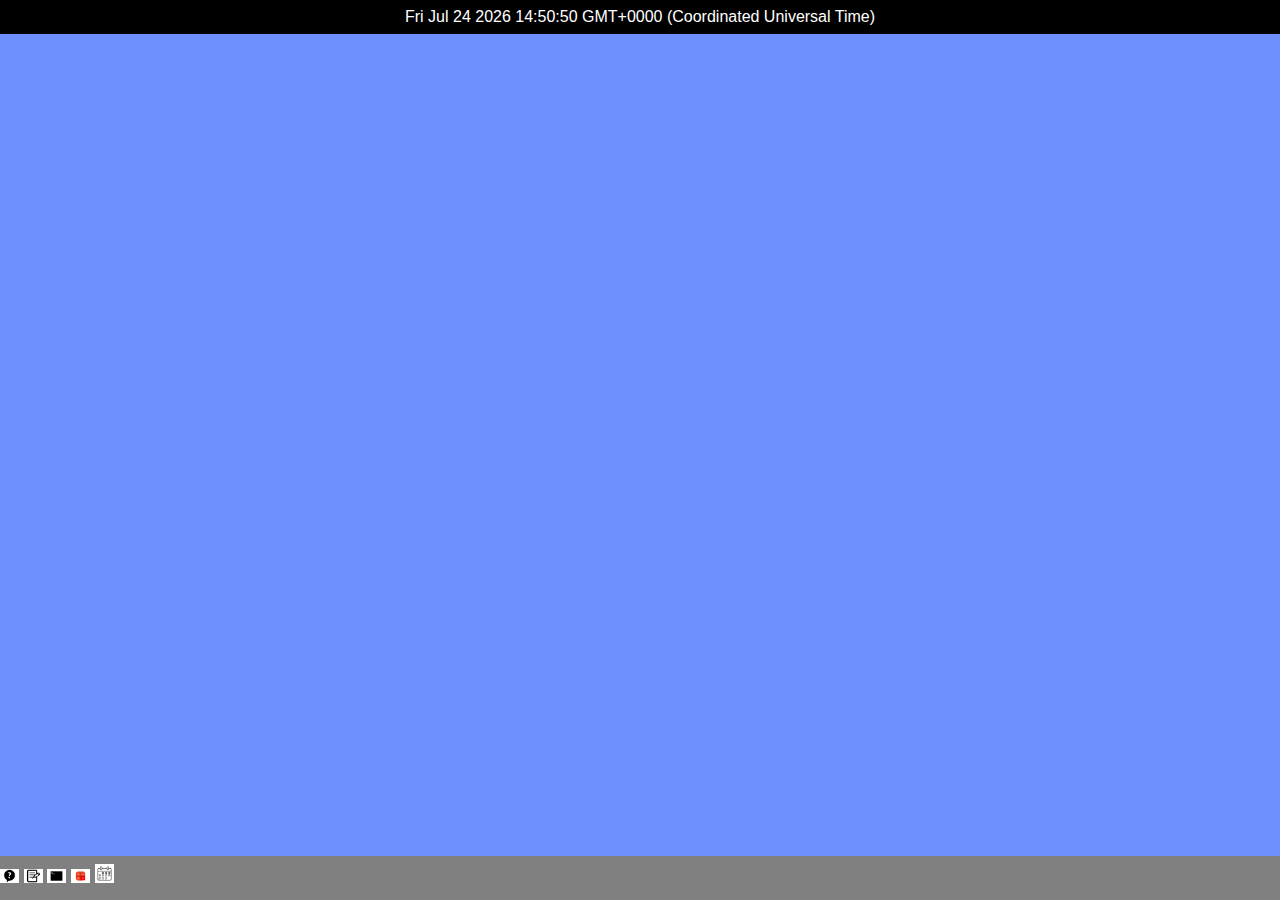
==== index.html @ cb9c8b5a "First commit." ====
<!DOCTYPE html>
<html lang="en">

<head>
    <meta charset="UTF-8">
    <meta name="viewport" content="width=device-width, initial-scale=1.0">
    <title>Theo OS Vm</title>
    <link rel="stylesheet" href="style.css">
</head>

<body onload="changeDate()">
    <div id="panel">
        <p id="datetime"></p>
    </div>
    <div id="container1">
        <div id="aboutwin" onmousedown='mydragg.startMoving(this,"aboutwin",event);'
            onmouseup='mydragg.stopMoving("aboutwin");' style="display: none;">
            <div id="topbar" style="background-color: black;">
                <table>
                    <tr>
                        <td><a id="closeabout" href="nolink.html"
                                style="color:white;text-decoration: none;cursor: default;"><span
                                    style="background-color: red; ">X</span></a></td>
                        <td style="text-align: center; color: white;">About</td>
                    </tr>
                </table>
            </div>
            <div id="content">
                <h1>TheOS 1.0</h1>
                <img src="logo.png" draggable="false" style="width: 10%;height: 10%;">
                <p>TheOS or HTMLOS is an operating system built in HTML5 and can run in the browser. It was built by
                    Theodore Boersma when he was 10 years old.</p>
            </div>
        </div>
        <div id="texteditorwin" onmousedown='mydragg.startMoving(this,"texteditorwin",event);'
            onmouseup='mydragg.stopMoving("texteditorwin");' style="display: none;">
            <div id="topbar" style="background-color: black;">
                <table>
                    <tr>
                        <td><a id="texteditclose" href="nolink.html"
                                style="color:white;text-decoration: none;cursor: default;"><span
                                    style="background-color: red; ">X</span></a></td>
                        <td style="text-align: center; color: white;">Text Editor</td>
                    </tr>
                </table>
            </div>
            <div id="content">
                <br>
                <textarea rows="6" style="width: 95%;" id="texteditval">

        </textarea><br>
                <button id="save" onclick="save('texteditval')">Save</button> <button id="clear"
                    onclick="clearText()">Clear</button>
                <br>

            </div>
        </div>
        <div id="terminalwin" onmousedown='mydragg.startMoving(this,"terminalwin",event);'
            onmouseup='mydragg.stopMoving("terminalwin");' style="display: none; background-color: black;">
            <div id="topbar" style="background-color: black">
                <table>
                    <tr>
                        <td><a id="terminalclose" href="nolink.html"
                                style="color:white;text-decoration: none;cursor: default;"><span
                                    style="background-color: red; ">X</span></a></td>
                        <td style="text-align: center; color: white;">Terminal</td>
                    </tr>
                </table>
            </div>
            <div id="content1" style="background-color: black;">
                <embed height="600px" allowscrolling="no" width="100%" src="terminal.html">
            </div>
        </div>

    </div>
    <div id="calculatorwin" onmousedown='mydragg.startMoving(this,"calculatorwin",event);'
        onmouseup='mydragg.stopMoving("calculatorwin");' style="display: none; background-color: white;">
        <div id="topbar" style="background-color: black">
            <table>
                <tr>
                    <td><a id="calculatorclose" href="nolink.html"
                            style="color:white;text-decoration: none;cursor: default;"><span
                                style="background-color: red; ">X</span></a></td>
                    <td style="text-align: center; color: white;">Calculater</td>
                </tr>
            </table>
        </div>
        <div id="content2">
            <br>
            <table border="1">
                <tr>
                    <td colspan="3"><input type="text" id="result" /></td>
                    <!-- clr() function will call clr to clear all value -->
                    <td><input type="button" value="c" onclick="clr()" /> </td>
                </tr>
                <tr>
                    <!-- create button and assign value to each button -->
                    <!-- dis("1") will call function dis to display value -->
                    <td><input type="button" value="1" onclick="dis('1')" /> </td>
                    <td><input type="button" value="2" onclick="dis('2')" /> </td>
                    <td><input type="button" value="3" onclick="dis('3')" /> </td>
                    <td><input type="button" value="/" onclick="dis('/')" /> </td>
                </tr>
                <tr>
                    <td><input type="button" value="4" onclick="dis('4')" /> </td>
                    <td><input type="button" value="5" onclick="dis('5')" /> </td>
                    <td><input type="button" value="6" onclick="dis('6')" /> </td>
                    <td><input type="button" value="-" onclick="dis('-')" /> </td>
                </tr>
                <tr>
                    <td><input type="button" value="7" onclick="dis('7')" /> </td>
                    <td><input type="button" value="8" onclick="dis('8')" /> </td>
                    <td><input type="button" value="9" onclick="dis('9')" /> </td>
                    <td><input type="button" value="+" onclick="dis('+')" /> </td>
                </tr>
                <tr>
                    <td><input type="button" value="." onclick="dis('.')" /> </td>
                    <td><input type="button" value="0" onclick="dis('0')" /> </td>
                    <!-- solve function call function solve to evaluate value -->
                    <td><input type="button" value="=" onclick="solve()" /> </td>
                    <td><input type="button" value="*" onclick="dis('*')" /> </td>
                </tr>
            </table>
        </div>
    </div>

    </div>
    <div id="flappyBirdwin" onmousedown='mydragg.startMoving(this,"flappyBirdwin",event);'
        onmouseup='mydragg.stopMoving("flappyBirdwin");' style="display: none; background-color: white;">
        <div id="topbar" style="background-color: black">
            <table>
                <tr>
                    <td><a id="flappyBirdclose" href="nolink.html"
                            style="color:white;text-decoration: none;cursor: default;"><span
                                style="background-color: red; ">X</span></a></td>
                    <td style="text-align: center; color: white;">Calender</td>
                </tr>
            </table>
        </div>
        <div id="content">
            <br>
            <iframe src="https://calendar.google.com/calendar/embed?height=600&amp;wkst=1&amp;bgcolor=%23ffffff&amp;ctz=America%2FVancouver&amp;src=YnJ0cXVzZmFxOHY3aTY1YXNvODltdDltNnNAZ3JvdXAuY2FsZW5kYXIuZ29vZ2xlLmNvbQ&amp;color=%237CB342&amp;showTitle=0&amp;showDate=0&amp;showPrint=0&amp;showTabs=1&amp;showCalendars=1&amp;showTz=0" style="border:solid 1px #777" width="800" height="600" frameborder="0" scrolling="no"></iframe>
        </div>
    </div>

    </div>
    </div>
    <div id="dash">

        <a id="about" draggable="false" title="About" href="nolink.html">
            <img src="about.png" draggable="false" style="width: 1.5%; height: 2%;">
        </a>
        <a id="text-editor" draggable="false" title="Text Editor" href="nolink.html">
            <img src="text-editor.png" draggable="false" style="width: 1.5%; height: 2%;">
        </a>
        <a id="terminal" draggable="false" title="Terminal" href="nolink.html">
            <img src="terminal.png" draggable="false" style="width: 1.5%; height: 2%;">
        </a>
        <a id="calculater" draggable="false" title="Calculater" style="cursor: default;text-decoration: none;"
            href="nolink.html">
            <img src="calculator.png" draggable="false" style="width: 1.5%; height: 1.2%; cursor: default;">
        </a>
        <a id="flappybird" draggable="false" title="Calender" style="cursor: default;" href="nolink.html">
            <img src="calender.png" draggable="false" style="width: 1.5%; height: 1.2%; cursor: default;">
        </a>
    </div>
    <script src="https://ajax.googleapis.com/ajax/libs/jquery/3.5.1/jquery.min.js"></script>
    <script src="script.js"></script>
</body>

</html>
---- style.css ----
body {
    background: #6e90ff;
    background-repeat: no-repeat;
    background-size: 100%;
}
#panel {
    background-color: black;
    line-height:2px;
    width: 100%;
    position: absolute;
    top: 0px;
    left: 0px;
    -webkit-touch-callout: none;
    -webkit-user-select: none;
    -khtml-user-select: none;
    -moz-user-select: none;
    -ms-user-select: none;
    user-select: none;
}
#datetime {
    color: white;
    text-align: center;
    font-family: Arial;
}

body {
    font-family: Arial;
}


#dash {
    background-color: grey;
    line-height:44px;
    width: 100%;
    position: absolute;
    bottom: 0px;
    left: 0px;
}

#about {
    cursor: initial;
    text-decoration: none;
}

#aboutwin {
    position: absolute;
    top: 0px;
    left: 0px;
    width: 30%;
    background-color: white;
}

#closeabout {
    text-align: end;
}
#content {
    text-align: center;
}
#aboutwin {
    touch-action: none;
    user-select: none;
  }
  #container1 {
    width: 100%;
    height: 400px;
   
    display: flex;
    align-items: center;
    justify-content: center;
    overflow: hidden;
    border-radius: 7px;
    touch-action: none;
  }
  #text-editor {
    cursor: initial;
    text-decoration: none;
}
#texteditorwin {
    position: absolute;
    top: 0px;
    left: 0px;
    width: 30%;
    background-color: white;
}
#content {
    text-align: center;
}
#content2 {
    text-align: center;
}
#content1 {
    text-align: left;
}
.terminal{
    background: black;
    color: white;
    font: courier;
    padding: 10px;
    height: 100px;
    overflow: hidden;
  }
  
  .line{
    display: table;
    width: 100%;
  }
  
  .terminal span{
    display:table-cell; 
    width:1px;
  }
  
  .terminal input{
    display:table-cell; 
    width:100%;
    border: none;
    background: black;
    color: white;
    outline: none;
  }
  #terminal {
    cursor: initial;
    text-decoration: none;
}
#terminalwin {
    position: absolute;
    top: 0px;
    left: 0px;
    width: 40%;
    height: 60%;
    background-color: black;
}
.terminal-text {
    color: green;
}

  body::-webkit-scrollbar {
    display: none;
  }
  
  /* Hide scrollbar for IE, Edge and Firefox */
  .body {
    -ms-overflow-style: none;  /* IE and Edge */
    scrollbar-width: none;  /* Firefox */
  }
  #calculatorwin {
    position: absolute;
    top: 0px;
    left: 0px;
    width: 12%;
    height: 210px;
    background-color: black;
}

.title{ 
    margin-bottom: 10px; 
    text-align:center; 
    width: 210px; 
    color:green; 
    border: solid black 2px; 
    } 

    input[type="button"] 
    { 
    background-color:green; 
    color: black; 
    border: solid black 2px; 
    width:100% 
    } 

    input[type="text"] 
    { 
    background-color:white; 
    border: solid black 2px; 
    width:100% 
    } 
    #flappyBirdwin {
        position: absolute;
    top: 0px;
    left: 0px;
    width: 43%;
    height: 700px;
    background-color: black;
    
    }
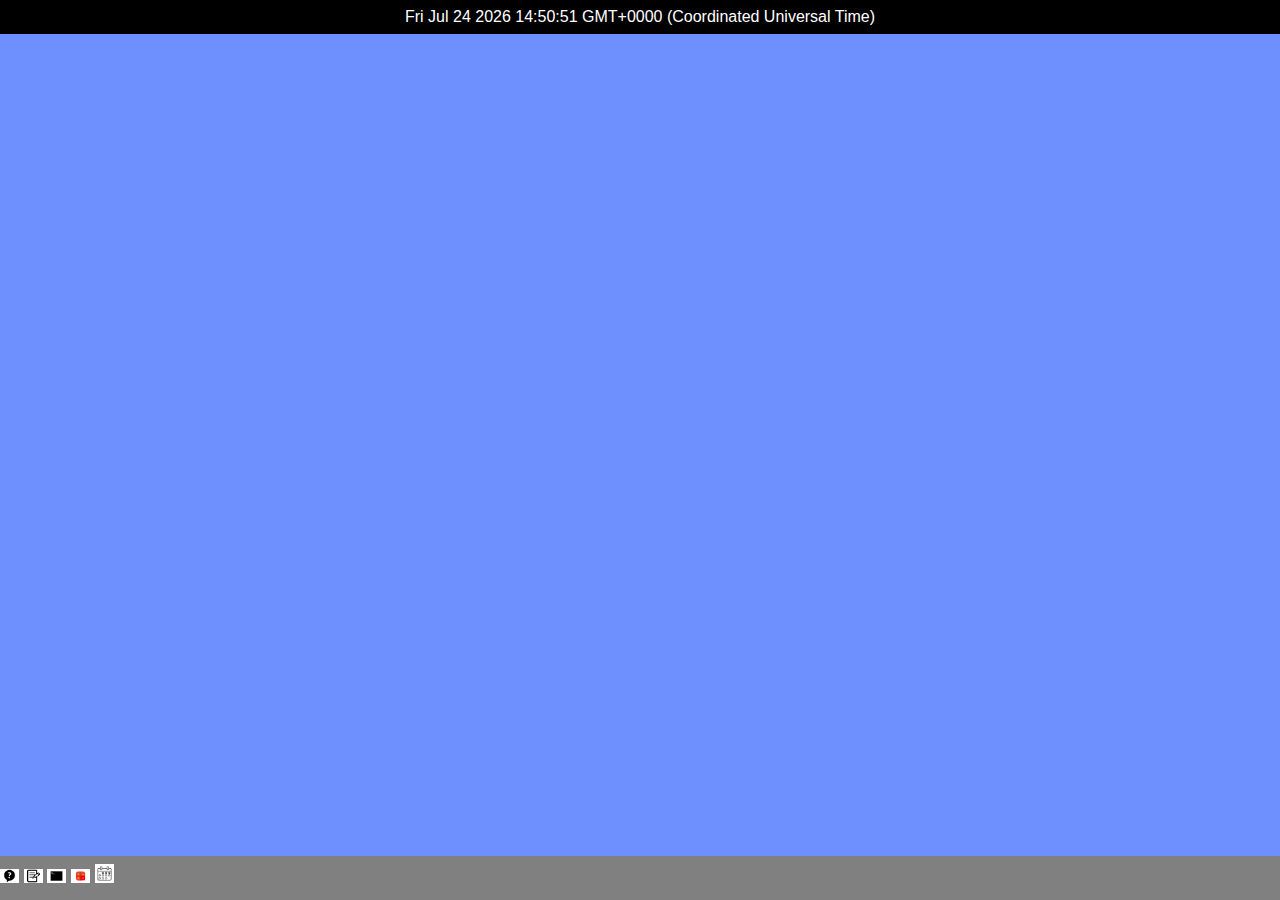
==== commit 25550054: "Update index.html" ====
--- a/index.html
+++ b/index.html
@@ -56,7 +56,7 @@
             </div>
         </div>
         <div id="terminalwin" onmousedown='mydragg.startMoving(this,"terminalwin",event);'
-            onmouseup='mydragg.stopMoving("terminalwin");' style="display: none; background-color: black;">
+            onmouseup='mydragg.stopMoving("terminalwin");' style="display: none; background-color: white;">
             <div id="topbar" style="background-color: black">
                 <table>
                     <tr>
@@ -168,4 +168,4 @@
     <script src="script.js"></script>
 </body>
 
-</html>+</html>
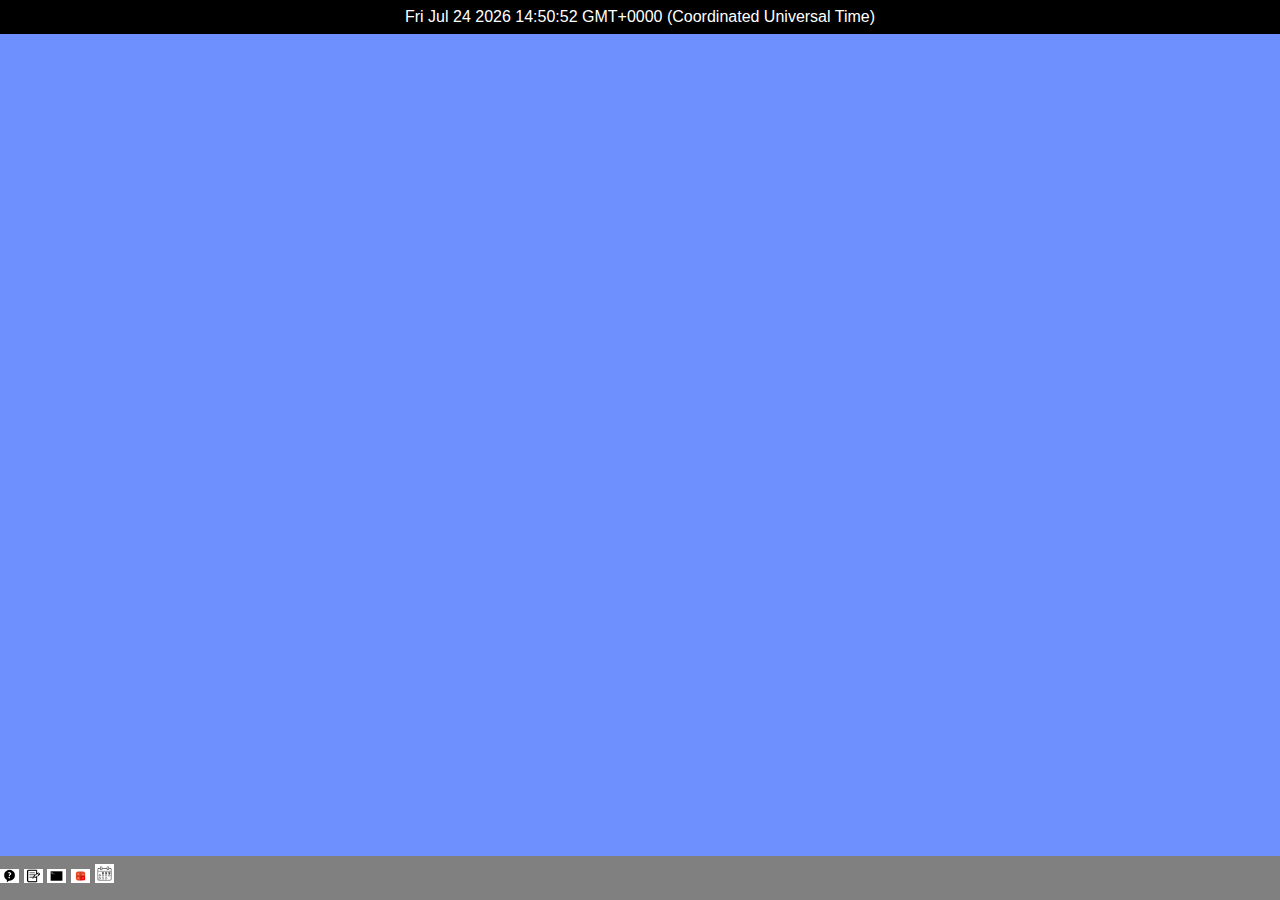
==== commit 56786635: "Fixed 3 bugs in index" ====
--- a/index.html
+++ b/index.html
@@ -29,7 +29,7 @@
                 <h1>TheOS 1.0</h1>
                 <img src="logo.png" draggable="false" style="width: 10%;height: 10%;">
                 <p>TheOS or HTMLOS is an operating system built in HTML5 and can run in the browser. It was built by
-                    Theodore Boersma when he was 10 years old.</p>
+                    Theo (mathboy-11) when he was 10 years old!</p>
             </div>
         </div>
         <div id="texteditorwin" onmousedown='mydragg.startMoving(this,"texteditorwin",event);'
@@ -46,7 +46,7 @@
             </div>
             <div id="content">
                 <br>
-                <textarea rows="6" style="width: 95%;" id="texteditval">
+                <textarea rows="6" style="width: 95%;resize: none;" id="texteditval">
 
         </textarea><br>
                 <button id="save" onclick="save('texteditval')">Save</button> <button id="clear"
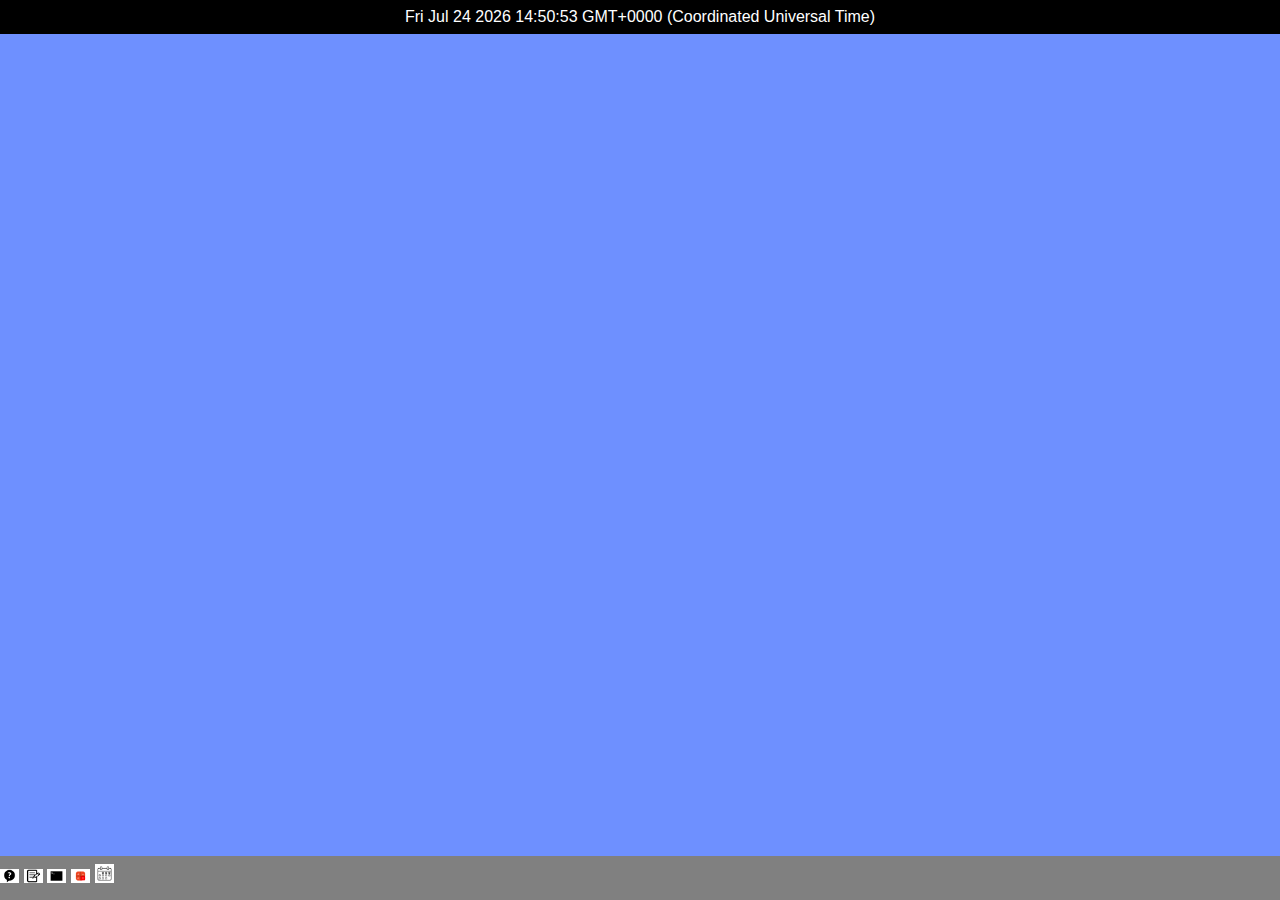
==== commit db293ff9: "Fixed Spelling Issues and Window size" ====
--- a/index.html
+++ b/index.html
@@ -81,13 +81,13 @@
                     <td><a id="calculatorclose" href="nolink.html"
                             style="color:white;text-decoration: none;cursor: default;"><span
                                 style="background-color: red; ">X</span></a></td>
-                    <td style="text-align: center; color: white;">Calculater</td>
+                    <td style="text-align: center; color: white;">Calculator</td>
                 </tr>
             </table>
         </div>
         <div id="content2">
             <br>
-            <table border="1">
+            <table style="text-align: center;" border="1">
                 <tr>
                     <td colspan="3"><input type="text" id="result" /></td>
                     <!-- clr() function will call clr to clear all value -->
@@ -133,7 +133,7 @@
                     <td><a id="flappyBirdclose" href="nolink.html"
                             style="color:white;text-decoration: none;cursor: default;"><span
                                 style="background-color: red; ">X</span></a></td>
-                    <td style="text-align: center; color: white;">Calender</td>
+                    <td style="text-align: center; color: white;">Calendar</td>
                 </tr>
             </table>
         </div>
@@ -156,11 +156,12 @@
         <a id="terminal" draggable="false" title="Terminal" href="nolink.html">
             <img src="terminal.png" draggable="false" style="width: 1.5%; height: 2%;">
         </a>
-        <a id="calculater" draggable="false" title="Calculater" style="cursor: default;text-decoration: none;"
+        <a id="calculater" draggable="false" title="Calculator" style="cursor: default;text-decoration: none;"
             href="nolink.html">
             <img src="calculator.png" draggable="false" style="width: 1.5%; height: 1.2%; cursor: default;">
         </a>
-        <a id="flappybird" draggable="false" title="Calender" style="cursor: default;" href="nolink.html">
+        <a id="flappybird" draggable="false" title="Calenda
+        r" style="cursor: default;" href="nolink.html">
             <img src="calender.png" draggable="false" style="width: 1.5%; height: 1.2%; cursor: default;">
         </a>
     </div>
--- a/style.css
+++ b/style.css
@@ -127,7 +127,7 @@
     top: 0px;
     left: 0px;
     width: 40%;
-    height: 60%;
+    height: 100px;
     background-color: black;
 }
 .terminal-text {
@@ -147,7 +147,7 @@
     position: absolute;
     top: 0px;
     left: 0px;
-    width: 12%;
+    width: 236px;
     height: 210px;
     background-color: black;
 }
@@ -178,9 +178,9 @@
         position: absolute;
     top: 0px;
     left: 0px;
-    width: 43%;
-    height: 700px;
+    width: 853px;
+    height: 655px;
     background-color: black;
     
     }
-    +    
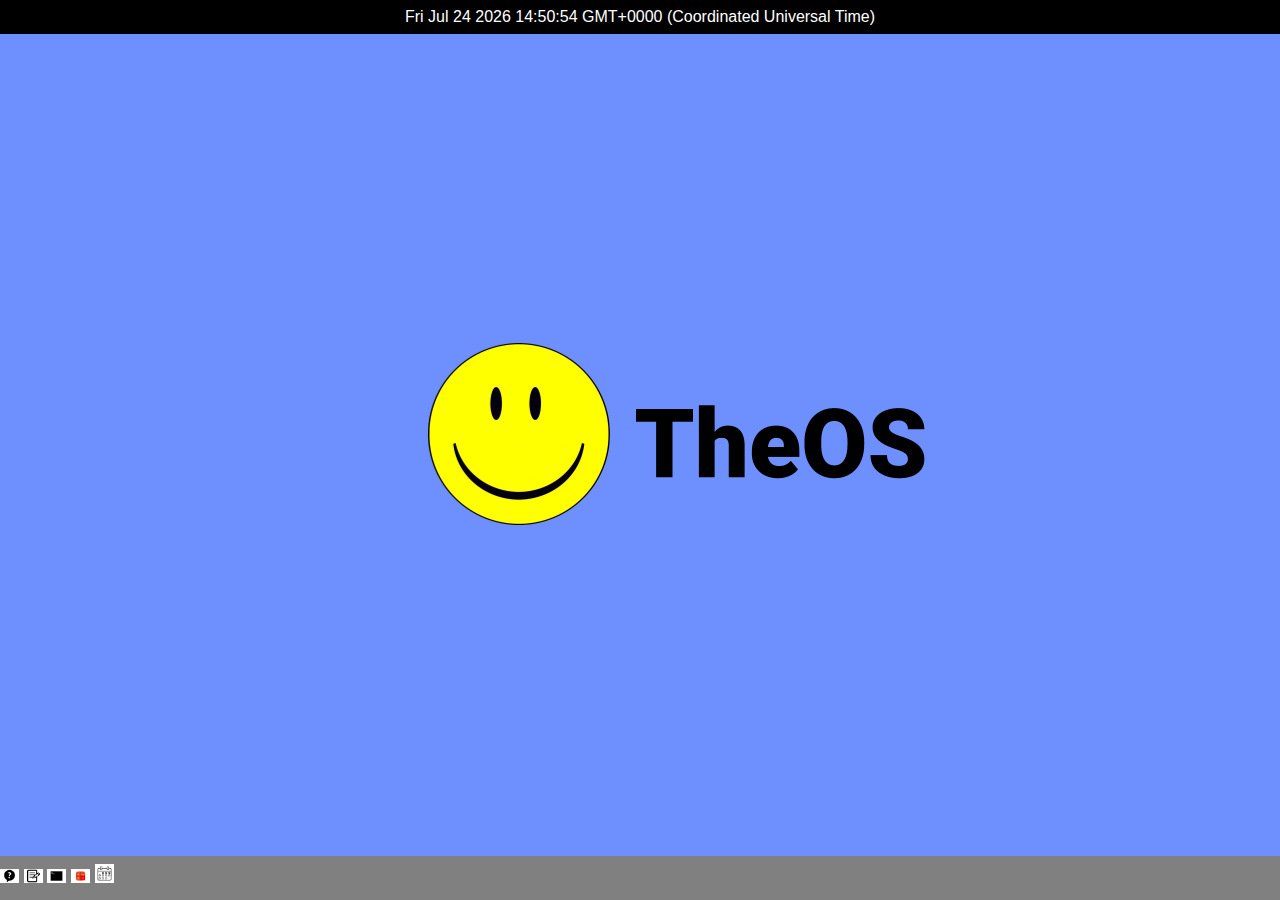
==== commit 36199fca: "Added a Background Image" ====
--- a/index.html
+++ b/index.html
@@ -8,9 +8,11 @@
     <link rel="stylesheet" href="style.css">
 </head>
 
-<body onload="changeDate()">
+<body>
+    <img draggable="false" style="position: absolute;top: 37%;bottom: 32%;left:32%;right:32%;" src="bg.png" alt="bgimage" />
+
     <div id="panel">
-        <p id="datetime"></p>
+        <p onclick="openFlappyBird()" title="Open Calendar" id="datetime"></p>
     </div>
     <div id="container1">
         <div id="aboutwin" onmousedown='mydragg.startMoving(this,"aboutwin",event);'
@@ -139,7 +141,9 @@
         </div>
         <div id="content">
             <br>
-            <iframe src="https://calendar.google.com/calendar/embed?height=600&amp;wkst=1&amp;bgcolor=%23ffffff&amp;ctz=America%2FVancouver&amp;src=YnJ0cXVzZmFxOHY3aTY1YXNvODltdDltNnNAZ3JvdXAuY2FsZW5kYXIuZ29vZ2xlLmNvbQ&amp;color=%237CB342&amp;showTitle=0&amp;showDate=0&amp;showPrint=0&amp;showTabs=1&amp;showCalendars=1&amp;showTz=0" style="border:solid 1px #777" width="800" height="600" frameborder="0" scrolling="no"></iframe>
+            <iframe
+                src="https://calendar.google.com/calendar/embed?height=600&amp;wkst=1&amp;bgcolor=%23ffffff&amp;ctz=America%2FVancouver&amp;src=YnJ0cXVzZmFxOHY3aTY1YXNvODltdDltNnNAZ3JvdXAuY2FsZW5kYXIuZ29vZ2xlLmNvbQ&amp;color=%237CB342&amp;showTitle=0&amp;showDate=0&amp;showPrint=0&amp;showTabs=1&amp;showCalendars=1&amp;showTz=0"
+                style="border:solid 1px #777" width="800" height="600" frameborder="0" scrolling="no"></iframe>
         </div>
     </div>
 
@@ -150,6 +154,7 @@
         <a id="about" draggable="false" title="About" href="nolink.html">
             <img src="about.png" draggable="false" style="width: 1.5%; height: 2%;">
         </a>
+
         <a id="text-editor" draggable="false" title="Text Editor" href="nolink.html">
             <img src="text-editor.png" draggable="false" style="width: 1.5%; height: 2%;">
         </a>
@@ -169,4 +174,4 @@
     <script src="script.js"></script>
 </body>
 
-</html>
+</html>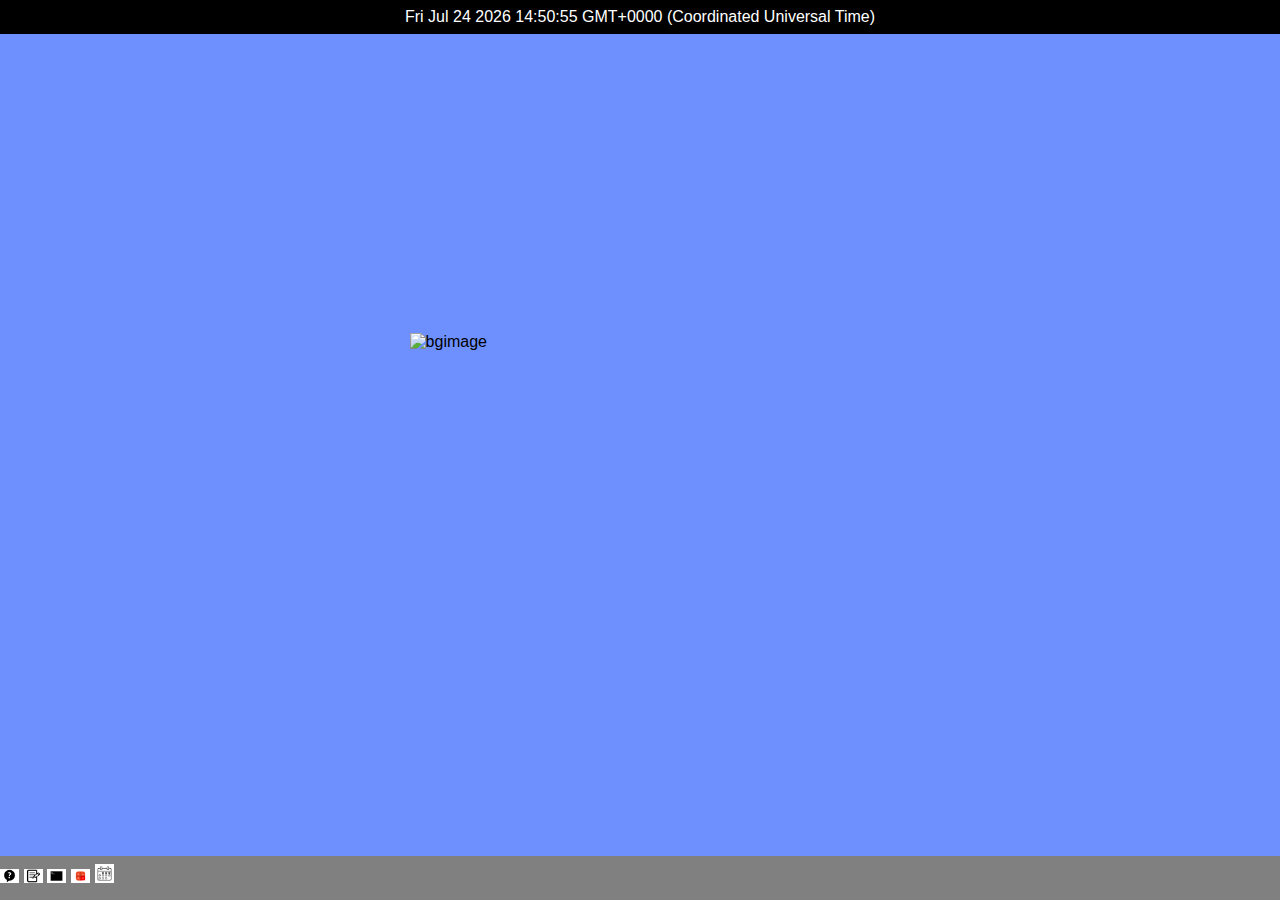
==== commit 761ee906: "Updated Title of index" ====
--- a/index.html
+++ b/index.html
@@ -4,12 +4,12 @@
 <head>
     <meta charset="UTF-8">
     <meta name="viewport" content="width=device-width, initial-scale=1.0">
-    <title>Theo OS Vm</title>
+    <title>TheOS</title>
     <link rel="stylesheet" href="style.css">
 </head>
 
 <body>
-    <img draggable="false" style="position: absolute;top: 37%;bottom: 32%;left:32%;right:32%;" src="bg.png" alt="bgimage" />
+    <img id="bg" draggable="false" style="position: absolute;top: 37%;bottom: 32%;left:32%;right:32%;" src="bg-happy.png" alt="bgimage" />
 
     <div id="panel">
         <p onclick="openFlappyBird()" title="Open Calendar" id="datetime"></p>
@@ -174,4 +174,4 @@
     <script src="script.js"></script>
 </body>
 
-</html>+</html>
